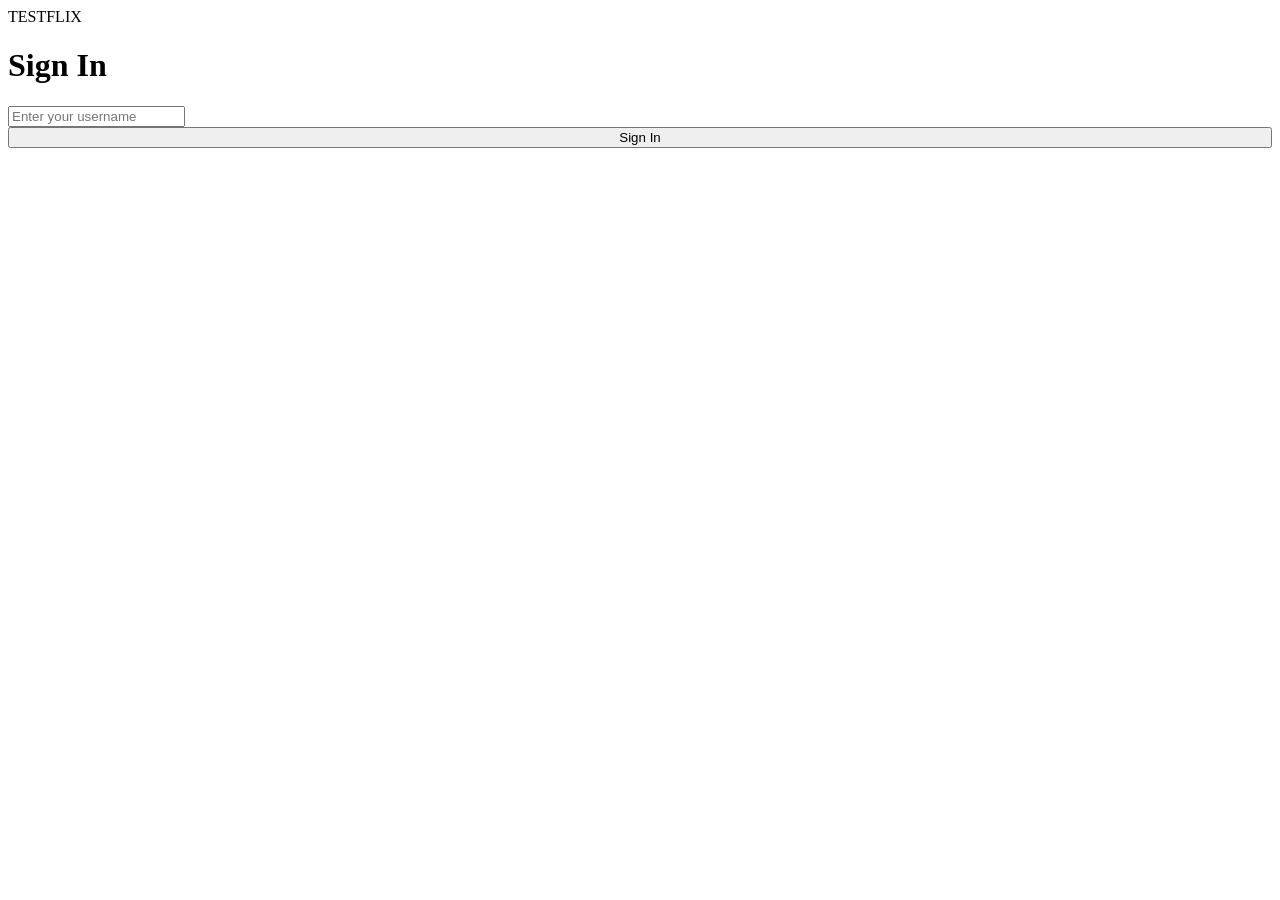
==== frontend/login.html @ f7cfea1e "Prototype Version" ====
<!DOCTYPE html>
<html lang="en">
<head>
  <meta charset="UTF-8">
  <meta name="viewport" content="width=device-width, initial-scale=1.0">
  <title>TestFlix — Login</title>
  <link rel="stylesheet" href="/style.css">
</head>
<body>
  <div class="login-wrapper">
    <div class="logo">TESTFLIX</div>
    <div class="login-box">
      <h1>Sign In</h1>
      <form id="login-form">
        <input type="text" id="username" placeholder="Enter your username" autocomplete="off" required>
        <button type="submit" class="btn btn-primary" style="width:100%">Sign In</button>
      </form>
      <div id="error" class="error"></div>
    </div>
  </div>

  <script src="/app.js"></script>
  <script>
    // If already logged in, go to media list
    if (getUsername()) {
      window.location.href = '/index.html';
    }

    document.getElementById('login-form').addEventListener('submit', async function(e) {
      e.preventDefault();
      var errorEl = document.getElementById('error');
      errorEl.textContent = '';

      var username = document.getElementById('username').value.trim();
      if (!username) return;

      try {
        var res = await fetch(API + '/customers/' + encodeURIComponent(username));
        if (res.status === 404) {
          errorEl.textContent = 'Username not found.';
          return;
        }
        if (!res.ok) {
          errorEl.textContent = 'Something went wrong. Please try again.';
          return;
        }
        sessionStorage.setItem('testflix_username', username);
        window.location.href = '/index.html';
      } catch (err) {
        errorEl.textContent = 'Cannot reach the server.';
      }
    });
  </script>
</body>
</html>
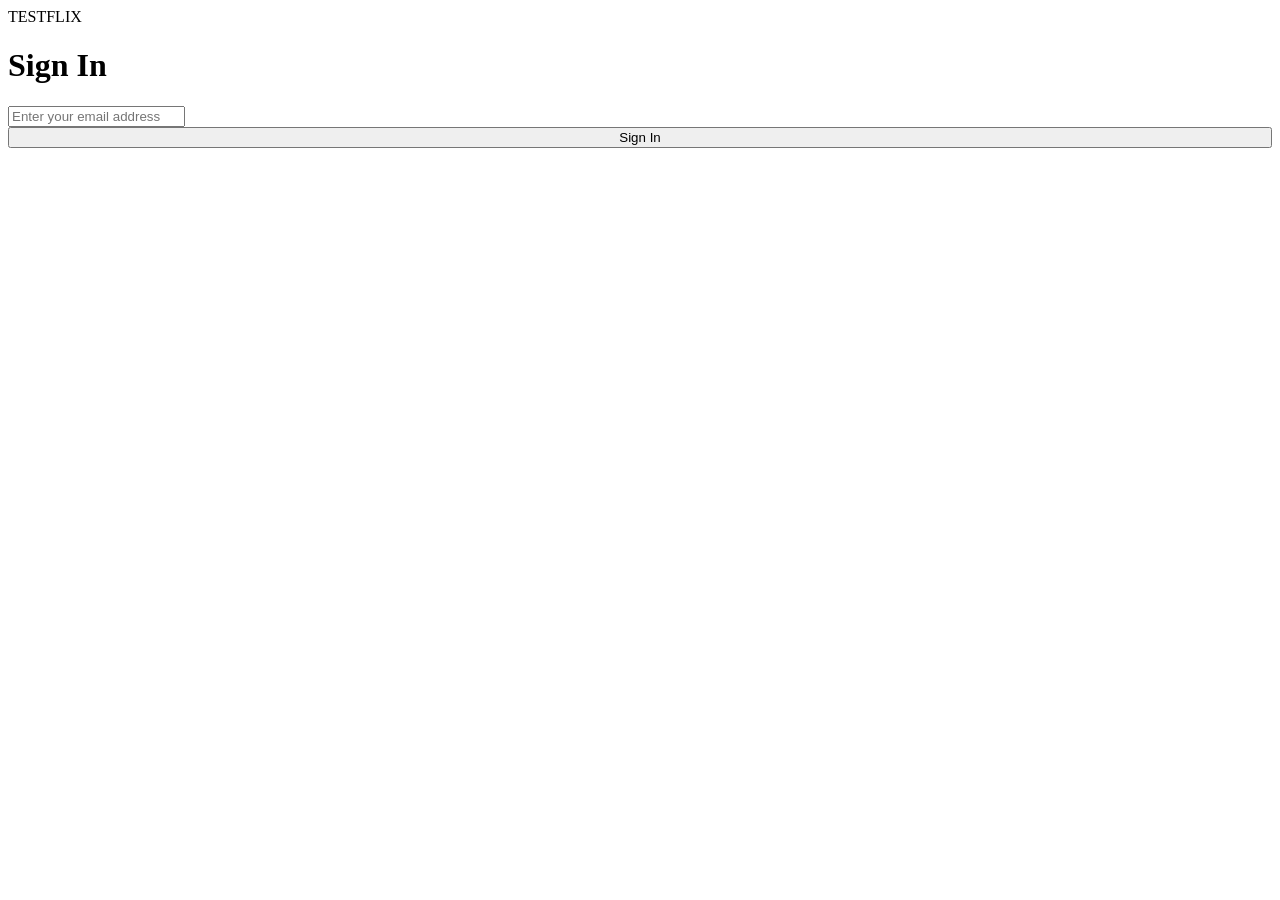
==== commit 45e03056: "Enhanced sample data and pages." ====
--- a/frontend/login.html
+++ b/frontend/login.html
@@ -12,7 +12,7 @@
     <div class="login-box">
       <h1>Sign In</h1>
       <form id="login-form">
-        <input type="text" id="username" placeholder="Enter your username" autocomplete="off" required>
+        <input type="email" id="email" placeholder="Enter your email address" autocomplete="email" required>
         <button type="submit" class="btn btn-primary" style="width:100%">Sign In</button>
       </form>
       <div id="error" class="error"></div>
@@ -22,7 +22,7 @@
   <script src="/app.js"></script>
   <script>
     // If already logged in, go to media list
-    if (getUsername()) {
+    if (getEmail()) {
       window.location.href = '/index.html';
     }
 
@@ -31,20 +31,22 @@
       var errorEl = document.getElementById('error');
       errorEl.textContent = '';
 
-      var username = document.getElementById('username').value.trim();
-      if (!username) return;
+      var email = document.getElementById('email').value.trim();
+      if (!email) return;
 
       try {
-        var res = await fetch(API + '/customers/' + encodeURIComponent(username));
+        var res = await fetch(API + '/customers/' + encodeURIComponent(email));
         if (res.status === 404) {
-          errorEl.textContent = 'Username not found.';
+          errorEl.textContent = 'Email address not found.';
           return;
         }
         if (!res.ok) {
           errorEl.textContent = 'Something went wrong. Please try again.';
           return;
         }
-        sessionStorage.setItem('testflix_username', username);
+        var body = await res.json();
+        sessionStorage.setItem('testflix_email', email);
+        sessionStorage.setItem('testflix_first_name', body.data.first_name);
         window.location.href = '/index.html';
       } catch (err) {
         errorEl.textContent = 'Cannot reach the server.';
